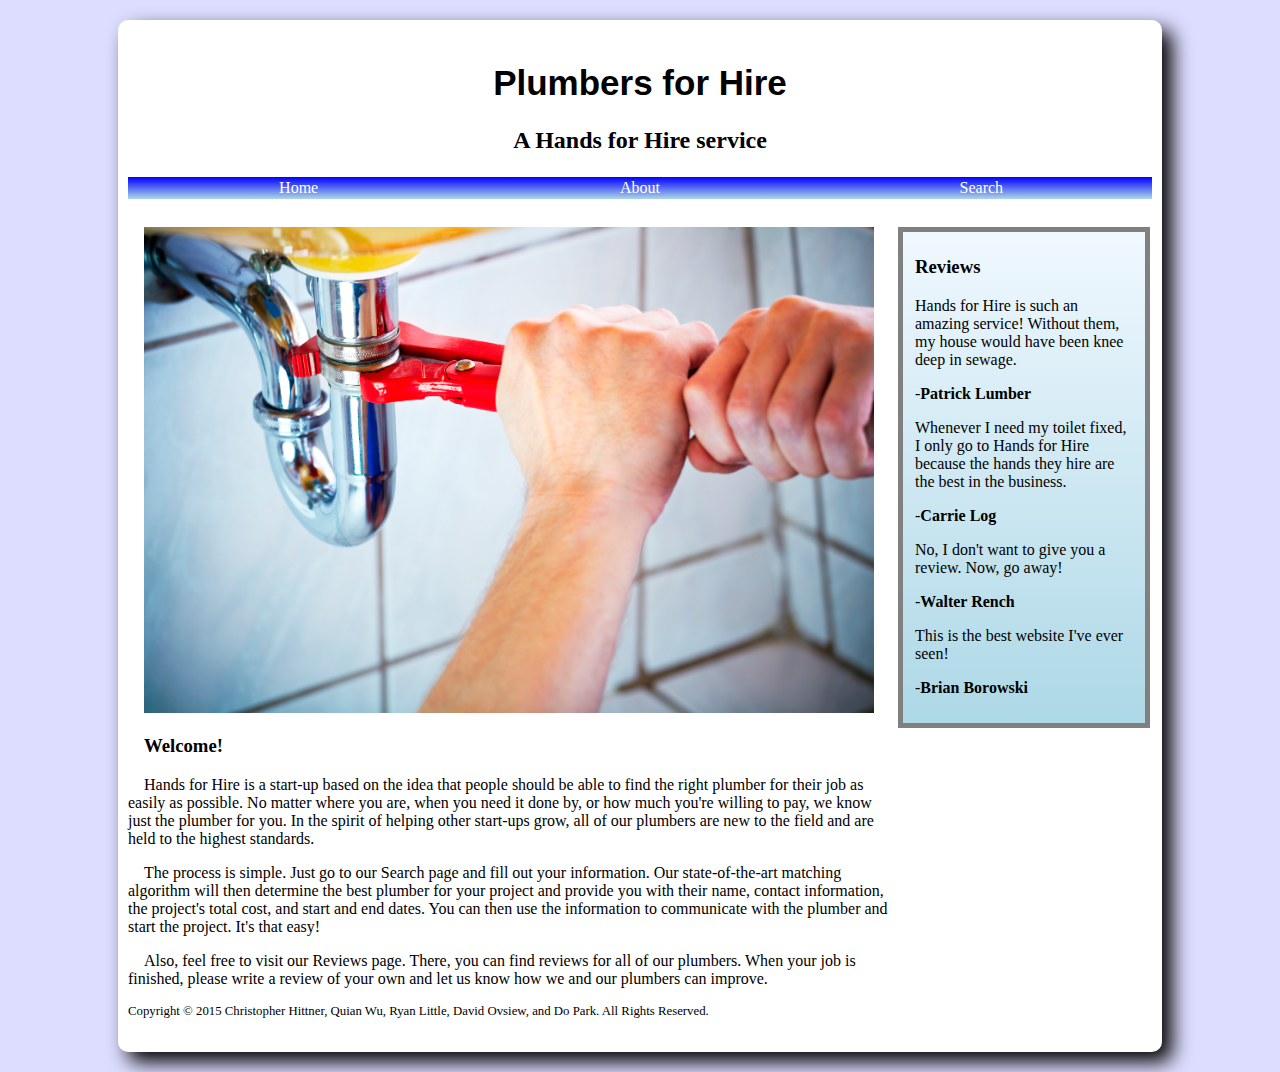
==== index.html @ 7a54d728 "Large Commit" ====
<!DOCTYPE html>
<html lang="en-US">
  <head>
    <meta charset="utf-8" />
    <meta name="author" content="Group 3" />
    <meta name="description" content="Hand For Hire is a web service that allows customers to find quality plumbers." />
    <title>Hands for Hire - About</title>
    <link rel="stylesheet" type="text/css" href="stylesheet.css" />
  </head>
  <body>
    <header>
      <!-- company name. David Ovsiew -->
      <h1>Plumbers for Hire</h1>
      <h2>A Hands for Hire service</h2>

      <!--The header includes the navbar, which will contain the links.-->
      <nav class="navbar">
        <ul>
         <li><a href="index.html">Home</a></li>
         <li><a href="about.html">About</a></li>
         <li><a href="search.html">Search</a></li>
        </ul>
      </nav>
    </header>

    <aside class="sidebar">
      <!--Sidebar content goes here-->
      <!--Added reviews. Christopher Hittner-->
      <fieldset>
        <h3>Reviews</h3>
        <section class="reviews">
          <p>Hands for Hire is such an amazing service! Without them, my house would have been knee deep in sewage.</p>
          <p>-<strong>Patrick Lumber</strong></p>
          <p>Whenever I need my toilet fixed, I only go to Hands for Hire because the hands they hire are the best in the business.</p>
          <p>-<strong>Carrie Log</strong></p>
          <p>No, I don't want to give you a review. Now, go away!</p>
          <p>-<strong>Walter Rench</strong></p>
          <p>This is the best website I've ever seen!</p>
          <p>-<strong>Brian Borowski</strong></p>
        </section>
      </fieldset>
    </aside>

    <!--Formatting by Christopher Hittner-->
    <section class="maincontent">
      <!-- General introduction text and image. Describes our company, the matching process, etc. David Ovsiew-->

      <img src="images/plumbing.jpg" alt="plumbing" width="480" />

      <h3>Welcome!</h3>
      <p>Hands for Hire is a start-up based on the idea that people should be able to find the right plumber for their job as easily as possible. No matter where you are, when you need it done by, or how much you're willing to pay, we know just the plumber for you. In the spirit of helping other start-ups grow, all of our plumbers are new to the field and are held to the highest standards.</p>
      <p>The process is simple. Just go to our Search page and fill out your information. Our state-of-the-art matching algorithm will then determine the best plumber for your project and provide you with their name, contact information, the project's total cost, and start and end dates. You can then use the information to communicate with the plumber and start the project. It's that easy!</p>
      <p>Also, feel free to visit our Reviews page. There, you can find reviews for all of our plumbers. When your job is finished, please write a review of your own and let us know how we and our plumbers can improve.</p>
    </section>

    <!-- Copyright for Hands for Hire and our names. David Ovsiew. Modified by Christopher Hittner.-->

    <footer>
        <p>Copyright &copy; 2015 Christopher Hittner, Quian Wu, Ryan Little, David Ovsiew, and Do Park. All Rights Reserved.</p>
    </footer>
  </body>
  
</html>
---- stylesheet.css ----
html {
  /*GLORIOUS*/
  cursor: url(images/plungercursor.png), auto;
  
  /*A lovely baby blue for the background.*/
  background-color: #ddddff;
}

body {
    width:80%;
    max-width: 1024px;
    min-width: 480px;
    margin: 20px auto;
    background: white;
    padding: 20px 10px;  
    border-radius: 10px 10px;
    box-shadow: 10px 10px 20px black;  
}

h1{
    font-family: "Georgia", sans-serif;
    font-size: 35px;
}
  
/*Beggining of code for link bar on top*/
header {
  text-align: center;
  clear: both;
}

nav {
  padding: 3px 0;
  margin-bottom: 25px;
  width: 100%;
  display: table;
}

nav ul {
  list-style: none;
  display: table-row;
  text-align: center;
}

nav li {
  margin: 2px 10px;
  padding: 2px 10px;
  
  display: table-cell;
  
  background: linear-gradient(blue, lightblue);
  
  width: 25%;
  
}

nav ul li a{
    list-style: none;
    text-decoration: none;
    color:white;
}

/*End of linkbar code*/

/*Aside code*/
aside {
  float: right;
  width: 25%;
}

/*Main content*/
.maincontent {
  width: 75%;
  text-indent: 1em;
}


.maincontent img {
  float: center;
  width: 95%
}

/* CSS for Forms Here -- Ryan */
fieldset {
    border: solid 5px grey;
    margin-bottom: 5px;
     background: linear-gradient(aliceblue, lightblue);
}
fieldset legend {
    font-weight: bold;
    background-color: white;
}
input[type=text], select, textarea {
    width: 200px;
}

/***************************/


footer p{
    font-size: 0.8em
}
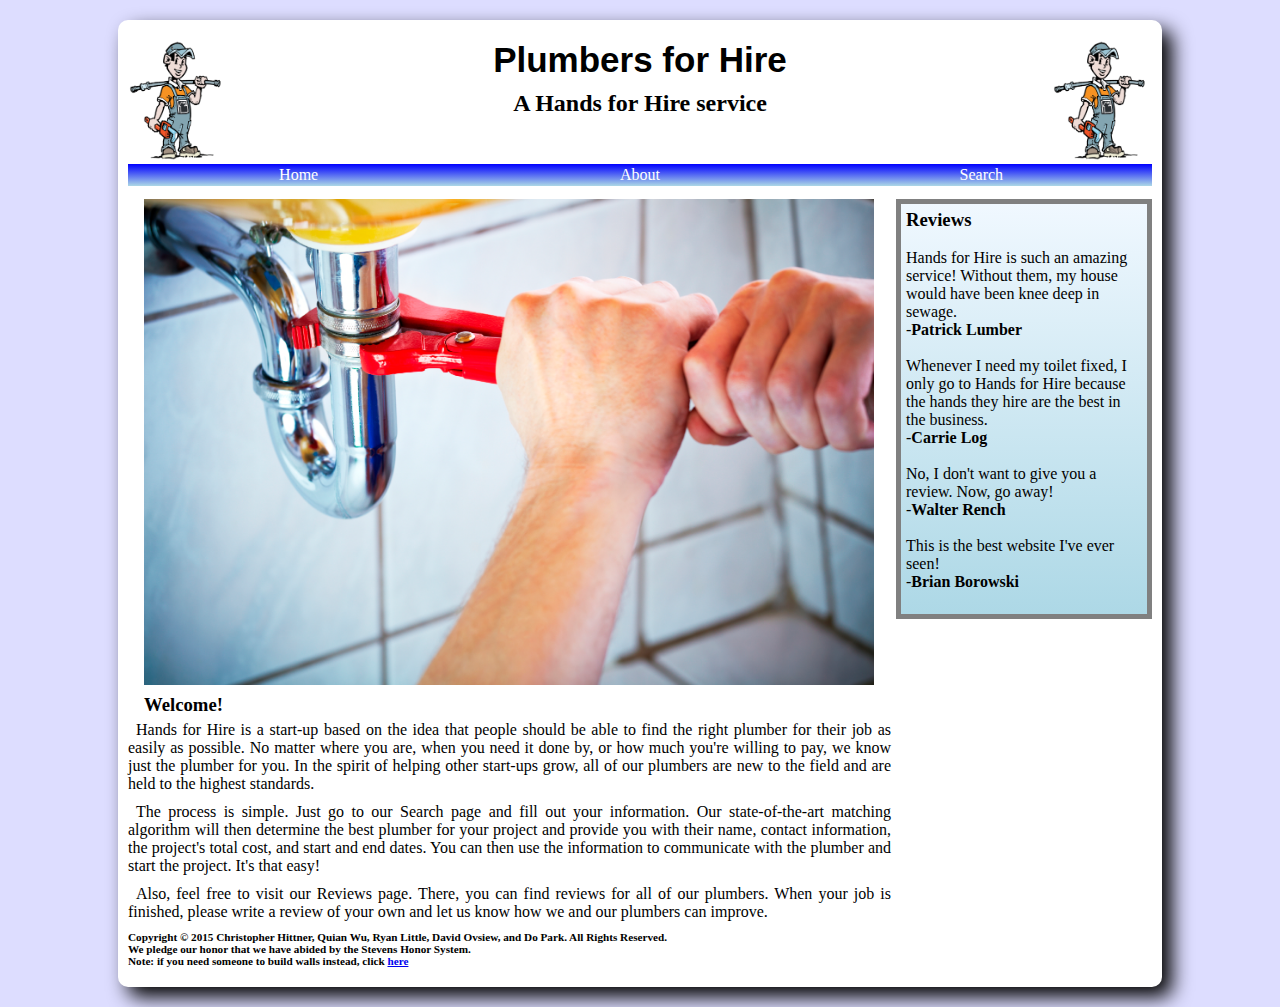
==== commit f1cf4828: "Rest of the Website" ====
--- a/index.html
+++ b/index.html
@@ -10,6 +10,8 @@
   <body>
     <header>
       <!-- company name. David Ovsiew -->
+      <img class="one" src="images/logo.png" alt=""/>
+      <img class="two" src="images/logo.png" alt=""/>
       <h1>Plumbers for Hire</h1>
       <h2>A Hands for Hire service</h2>
 
@@ -27,16 +29,16 @@
       <!--Sidebar content goes here-->
       <!--Added reviews. Christopher Hittner-->
       <fieldset>
-        <h3>Reviews</h3>
         <section class="reviews">
+          <h3>Reviews</h3><br />
           <p>Hands for Hire is such an amazing service! Without them, my house would have been knee deep in sewage.</p>
-          <p>-<strong>Patrick Lumber</strong></p>
+          <p>-<strong>Patrick Lumber</strong></p><br />
           <p>Whenever I need my toilet fixed, I only go to Hands for Hire because the hands they hire are the best in the business.</p>
-          <p>-<strong>Carrie Log</strong></p>
+          <p>-<strong>Carrie Log</strong></p><br />
           <p>No, I don't want to give you a review. Now, go away!</p>
-          <p>-<strong>Walter Rench</strong></p>
+          <p>-<strong>Walter Rench</strong></p><br />
           <p>This is the best website I've ever seen!</p>
-          <p>-<strong>Brian Borowski</strong></p>
+          <p>-<strong>Brian Borowski</strong></p><br />
         </section>
       </fieldset>
     </aside>
@@ -56,7 +58,9 @@
     <!-- Copyright for Hands for Hire and our names. David Ovsiew. Modified by Christopher Hittner.-->
 
     <footer>
-        <p>Copyright &copy; 2015 Christopher Hittner, Quian Wu, Ryan Little, David Ovsiew, and Do Park. All Rights Reserved.</p>
+      <p>Copyright &copy; 2015 Christopher Hittner, Quian Wu, Ryan Little, David Ovsiew, and Do Park. All Rights Reserved.</p>
+      <p>We pledge our honor that we have abided by the Stevens Honor System.</p>
+      <p>Note: if you need someone to build walls instead, click <a href="http://www.trump.com/biography/" target="_blank">here</a></p>
     </footer>
   </body>
   
--- a/stylesheet.css
+++ b/stylesheet.css
@@ -1,3 +1,6 @@
+* {
+  font-family: "lucida sans unicode", "sans-serif";
+}
 
 html {
   /*GLORIOUS*/
@@ -6,32 +9,46 @@
   /*A lovely baby blue for the background.*/
   background-color: #ddddff;
 }
+* {
+  margin: 0;
+  padding: 0;
+  border: 0; 
+}
 
 body {
-    width:80%;
-    max-width: 1024px;
-    min-width: 480px;
-    margin: 20px auto;
-    background: white;
-    padding: 20px 10px;  
-    border-radius: 10px 10px;
-    box-shadow: 10px 10px 20px black;  
-}
-
-h1{
-    font-family: "Georgia", sans-serif;
-    font-size: 35px;
-}
-  
-/*Beggining of code for link bar on top*/
-header {
-  text-align: center;
-  clear: both;
+  width:80%;
+  max-width: 1024px;
+  min-width: 480px;
+  margin: 20px auto;
+  background: white;
+  padding: 20px 10px;  
+  border-radius: 10px 10px;
+  box-shadow: 10px 10px 20px black;  
+}
+
+h1 {
+  font-family: "Georgia", sans-serif;
+  font-size: 35px;
+  text-align: center;
+}
+h2 {
+  margin: 10px 0;
+  text-align: center;
+}
+  
+/*Begining of code for link bar on top*/
+.one {
+  width: 100px;
+  float: left;
+}
+.two {
+  width: 100px;
+  float: right;
 }
 
 nav {
   padding: 3px 0;
-  margin-bottom: 25px;
+  margin-bottom: 10px;
   width: 100%;
   display: table;
 }
@@ -40,17 +57,15 @@
   list-style: none;
   display: table-row;
   text-align: center;
+  
 }
 
 nav li {
   margin: 2px 10px;
   padding: 2px 10px;
-  
   display: table-cell;
-  
   background: linear-gradient(blue, lightblue);
-  
-  width: 25%;
+  width: 33.3%;
   
 }
 
@@ -73,30 +88,141 @@
   width: 75%;
   text-indent: 1em;
 }
-
+.maincontent p {
+  margin-top: 5px;
+  margin-bottom: 10px;
+  text-align: justify;
+  text-indent: .5em;
+  padding-right: 5px;
+}
 
 .maincontent img {
-  float: center;
-  width: 95%
-}
+  width: 95%;
+  margin-bottom: 5px;
+}
+.reviews {
+  padding: 5px;
+}
+
 
 /* CSS for Forms Here -- Ryan */
 fieldset {
     border: solid 5px grey;
     margin-bottom: 5px;
-     background: linear-gradient(aliceblue, lightblue);
-}
+    background: linear-gradient(aliceblue, lightblue);
+}
+
 fieldset legend {
-    font-weight: bold;
-    background-color: white;
-}
-input[type=text], select, textarea {
-    width: 200px;
-}
-
+  font-weight: bold;
+  background-color: white;
+  padding-left: 5px;
+  padding-right: 5px;
+}
+
+input, select, textare {
+  display: block;
+  float: left;
+  margin: 2px;
+  box-sizing: border-box;
+}
+
+.inputitem {
+  display: block;
+  float: left;
+}
+
+.labelitem {
+  display: block;
+  vertical-align: text-top;
+  float: left;
+  width: 150px;
+  margin: 2px;
+  padding-left: 5px;
+}
+
+br {
+  clear: left;
+}
+
+input[type=text], input[type=password], select, textarea {
+  width: 200px;
+}
+
+#summary_wrapper {
+  display: none;
+}
+
+//We were told that this was valid when we learned about forms in class.
+input:required:invalid {
+  background: white right no-repeat url("images/invalid.png");
+}
+
+//Same with this.
+input:required:valid {
+  background: white right no-repeat url("images/valid.png");
+}
+.button {
+  display: inline-block;
+  padding: 2px 2.5px;
+  font-size: 15px;
+  cursor: pointer;
+  text-align: center;	
+  text-decoration: none;
+  outline: none;
+  color: #fff;
+  background-color: royalblue;
+  border: none;
+  border-radius: 10px;
+  box-shadow: 1px 5px  #999;
+}
+
+.button:hover {background-color: lightblue}
+
+.button:active {
+  background-color: lightblue;
+  box-shadow: none;
+  transform: translateY(4px);
+
+}
 /***************************/
 
-
-footer p{
-    font-size: 0.8em
+/*Worker Profile css*/
+.workerprofile>img {
+  display: block;
+  margin: 5px auto 15px auto;
+  width: 35%;
+  
+}
+
+.workerprofile>h3, .workerprofile>h4 {
+  text-align: center;
+}
+
+/***************************/
+
+/*about page css*/
+.devprofiles img {
+  float: right;
+  width: 150px;
+  margin:10px 0
+}
+.devprof {
+  margin: 10px 0
+}
+
+.devprof>p {
+  text-align: justify;
+  width: calc(100% - 160px);
+}
+
+
+section article p {
+  width: 80%;
+}
+
+/***************************/
+
+footer{
+  font-size: 0.7em;
+  font-weight: bold;
 }